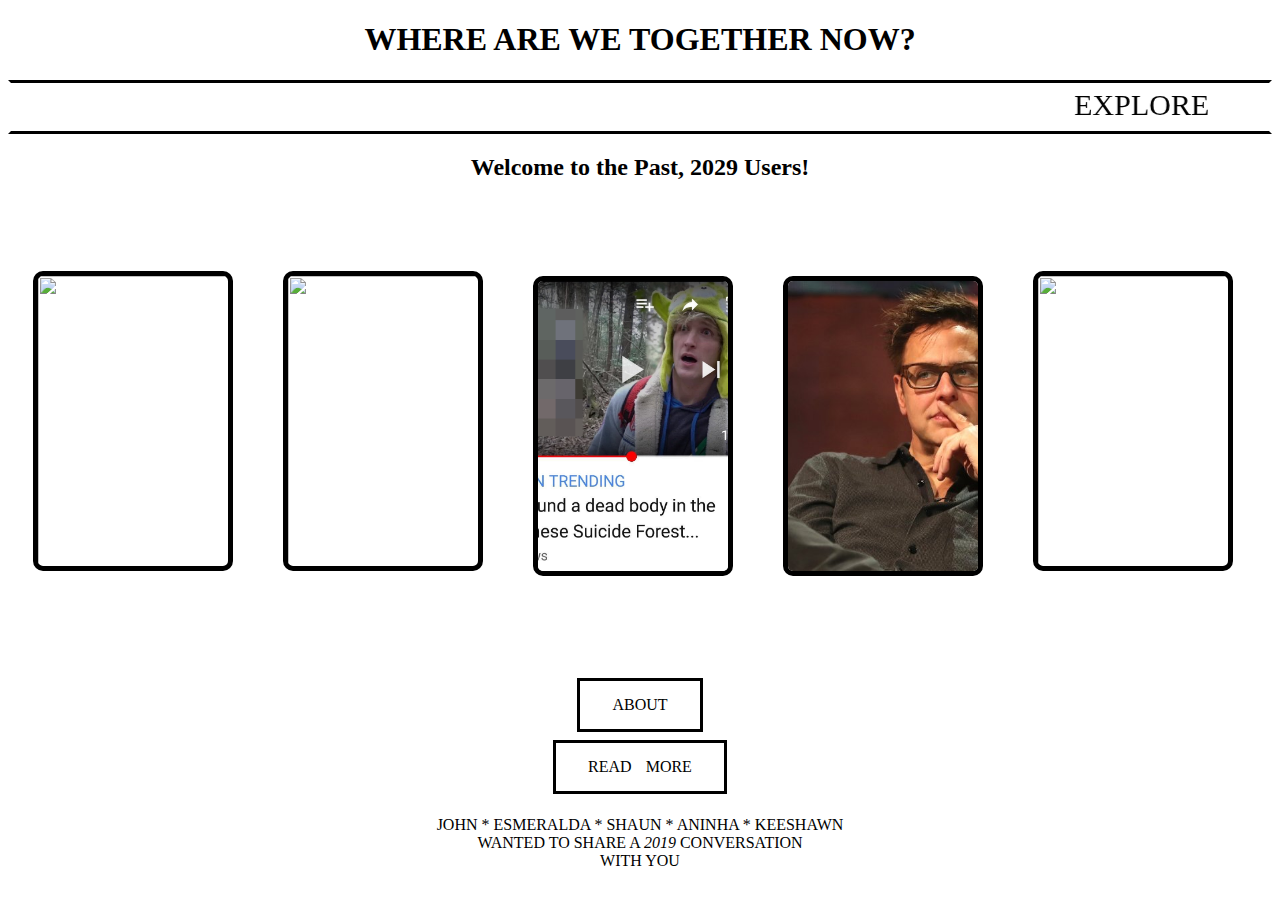
==== index.html @ 98e3a2b1 "commit_03" ====
<!DOCTYPE html>
<html>

<head>
  <title>Time Capsule Project</title>
  <meta name="viewport" content="width=device-width, initial-scale=1" />

  <h1> WHERE ARE WE TOGETHER NOW? </h1>

  <div class="scrollmenu">
    <marquee class="scrollmessage" behavior="scroll" direction="left" scrollamount="25">EXPLORE READ CONSIDER</marquee>
  </div>

  <h2>Welcome to the Past, 2029 Users!</h2>

  <!-- this is the crazy carousel. just making a note to section it off from the other things. it is fairly simple when you look at the code, it is just link images and a bunch of divs that are named to help make it function. There is also text to ber used as a -->

<div class="contain">

  <div class="row">
    <div class="row__inner">

      <a href="../time_cap_final/story01.html">
      <div class="tile">
        <div class="tile__media">
          <img class="tile__img" src="stories/story01/louis01.jpg" alt=""  />
        </div>
        <div class="tile__details">
          <div class="tile__title">
            LOUIS CK & ME TOO
          </div>
        </div>
      </div>
    </a>

      <a href="../time_cap_final/story02.html">
      <div class="tile">
        <div class="tile__media">
          <img class="tile__img" src="stories/story02/thepic.jpg" alt=""  />
        </div>
        <div class="tile__details">
          <div class="tile__title">
            SENATOR AL FRANKEN
          </div>
        </div>
      </div>
      </a>

      <a href="../time_cap_final/story03.html">
      <div class="tile">
        <div class="tile__media">
          <img class="tile__img" src="stories/story03/youtube_trend.jpg" alt=""  />
        </div>
        <div class="tile__details">
          <div class="tile__title2">
            LOGAN PAUL
          </div>
        </div>
      </div>
      </a>

      <a href="../time_cap_final/story04.html">
      <div class="tile">
        <div class="tile__media">
          <img class="tile__img" src="stories/story04/james_gunn.jpg" alt=""  />
        </div>
        <div class="tile__details">
          <div class="tile__title">
            JAMES GUNN
          </div>
        </div>
      </div>
      </a>

      <div class="tile">
        <div class="tile__media">
          <img class="tile__img" src="https://s3-us-west-2.amazonaws.com/s.cdpn.io/70390/show-5.jpg" alt=""  />
        </div>
        <div class="tile__details">
          <div class="tile__title">
            HEADLINE
          </div>
        </div>
      </div>

      <div class="tile">
        <div class="tile__media">
          <img class="tile__img" src="https://s3-us-west-2.amazonaws.com/s.cdpn.io/70390/show-6.jpg" alt=""  />
        </div>
        <div class="tile__details">
          <div class="tile__title">
            HEADLINE
          </div>
        </div>
      </div>

      <div class="tile">
        <div class="tile__media">
          <img class="tile__img" src="https://s3-us-west-2.amazonaws.com/s.cdpn.io/70390/show-7.jpg" alt=""  />
        </div>
        <div class="tile__details">
          <div class="tile__title">
            HEADLINE
          </div>
        </div>
      </div>

      <div class="tile">
        <div class="tile__media">
          <img class="tile__img" src="https://s3-us-west-2.amazonaws.com/s.cdpn.io/70390/show-8.jpg" alt=""  />
        </div>
        <div class="tile__details">
          <div class="tile__title">
            HEADLINE
          </div>
        </div>
      </div>

      <div class="tile">
        <div class="tile__media">
          <img class="tile__img" src="https://s3-us-west-2.amazonaws.com/s.cdpn.io/70390/show-9.jpg" alt=""  />
        </div>
        <div class="tile__details">
          <div class="tile__title">
            Top Gear
          </div>
        </div>
      </div>

      <div class="tile">
        <div class="tile__media">
          <img class="tile__img" src="https://s3-us-west-2.amazonaws.com/s.cdpn.io/70390/show-10.jpg" alt=""  />
        </div>
        <div class="tile__details">
          <div class="tile__title">
            HEADLINE
          </div>
        </div>
      </div>



    </div>
  </div>

</div>

  <!-- this is the crazy carousel. just making a note to section it off from the other things-->

  <link rel="stylesheet" href="style.css">
</head>
<br>

<body>

  <form>
    <input class="MyButton" type="button" value="ABOUT" onclick="window.location.href='../time_cap_final/about.html'" />
  </form>
  <form action="https://www.google.com/search?ei=7WmtXJ7FDoaf_QaN4IbgAw&q=call+out+culture&oq=call&gs_l=psy-ab.1.0.35i39l2j0i67l8.17510.20264..21541...1.0..0.109.397.2j2....2..0....1..gws-wiz.....6..0i71j0i131j0j0i131i67.OYrMbLbtMfo">
    <input class="MyButton" type="button" value="READ MORE" />
  </form>
  <footer>
    <br>
    <p>JOHN * ESMERALDA * SHAUN * ANINHA * KEESHAWN
      <br>WANTED TO SHARE A <em>2019</em> CONVERSATION
      <br>WITH YOU</p>
  </footer>
</body>


</html>
---- style.css ----
@font-face {
    font-family: Compagnon;
    font-weight: Italic;
    src: url("fonts/Compagnon-Italic.woff") format("woff");
}

@font-face {
    font-family: Compagnon;
    font-weight: Medium;
    src: url("fonts/Compagnon-Medium.woff") format("woff");
}

@font-face {
    font-family: Millimetre;
    font-weight: Bold;
    src: url("fonts/Millimetre-Bold.otf") format("opentype");
}

@font-face {
    font-family: Millimetre;
    font-weight: Regular;
    src: url("fonts/Millimetre-Regular.otf") format("opentype");
}

p{
  font-family: Compagnon;
  font-style: Medium;
}

h1{
  font-family: Millimetre;
  font-style: Bold;
}

h2{
  font-family: Compagnon;
  font-style: Medium;
}

body{
  background-color: #ffffff;
  color: black;
  text-align: center;
}

h3{
  color: black;
  font-size: .75em;
}

div.scrollmenu {
  background-color: white;
  overflow: auto;
  white-space: nowrap;
  border: solid;
  border-left-color: white;
  border-right-color: white;
  border-top-color:black;
  border-bottom-color: black;
}

div.scrollmenu a {
  display: inline-block;
  color: white;
  text-align: center;
  padding: 14px;
  text-decoration: none;
}

div.scrollmenu a:hover {
  background-color: #777;
}

div.opening{
  font-size: .75em;
}

.MyButton{
  background-color: white;
  border: none;
  color: black;
  padding: 15px 32px;
  text-align: center;
  text-decoration: none;
  display: inline-block;
  font-size: 16px;
  margin: 4px 2px;
  cursor: pointer;
  font-family: Millimetre;
  font-style: Bold;
  border: solid;
  border-color: black;
  word-spacing: 10px;
}

.about{
  font-family: Compagnon;
  font-style: Medium;
}

.scrollmessage{
    padding: 5px;
    font-family: Compagnon;
    font-style: Regular;
    font-weight: Medium;
    font-size: 30px;
    word-spacing: 200px;
    color: black;
}

.storyImage{
  border: 4px solid #000000;
  border-radius: 4px;
  width: 100%;
  max-width: 500px;
}


/* these are the style elemtns for the carousel*/


*{
  box-sizing: border-box;
}
h1,
p {
  text-align: center;
}
p {
  width: 100%;
  max-width: 500px;
  margin: auto;
}
a:link,
a:hover,
a:active,
a:visited {
  transition: color 150ms;
  color: #95a5a6;
  text-decoration: none;
}
a:hover {
  color: #7f8c8d;
  text-decoration: underline;
}
.contain {
  width: 100%;
}
.row {
  overflow: scroll;
  width: 100%;
}
.row__inner {
  transition: 450ms -webkit-transform;
  transition: 450ms transform;
  transition: 450ms transform, 450ms -webkit-transform;
  font-size: 0;
  white-space: nowrap;
  margin: 70.3125px 0;
  padding-bottom: 10px;
}
.tile {
  position: relative;
  display: inline-block;
  width: 200px;
  height: 300px;
  margin-right: 25px;
  margin-left: 25px;
  font-size: 20px;
  color: white;
  cursor: pointer;
  transition: 450ms all;
  -webkit-transform-origin: center left;
          transform-origin: center left;
}
.tile__img {
  width: 200px;
  height: 300px;
  border: solid;
  border-color: black;
  border-width: 4pt;
  border-radius: 10px;
  -o-object-fit: cover;
     object-fit: cover;
}

.tile__details {
  position: absolute;
  bottom: 0;
  left: 0;
  right: 0;
  top: 0;
  font-size: 10px;
  opacity: 0;
  /* background-color: black; */
  transition: 450ms opacity;
}
.tile__details:after,
.tile__details:before {
  content: '';
  position: absolute;
  top: 50%;
  left: 50%;
  display: #000;
}
.tile:hover .tile__details {
  opacity: 1;
}
.tile__title {
  position: absolute;
  bottom: 0;
  padding: 10px;
}

.tile__title2 {
  position: absolute;
  color: black;
  bottom: 0;
  padding: 10px;
}

.row__inner:hover {
  -webkit-transform: translate3d(-62.5px, 0, 0);
          transform: translate3d(-62.5px, 0, 0);
}
.row__inner:hover .tile {
  opacity: 0.3;
}
.row__inner:hover .tile:hover {
  -webkit-transform: scale(1.5);
          transform: scale(1.5);
  opacity: 1;
}
.tile:hover ~ .tile {
  -webkit-transform: translate3d(125px, 0, 0);
          transform: translate3d(125px, 0, 0);
}


/* these are the style elemtns for the carousel*/
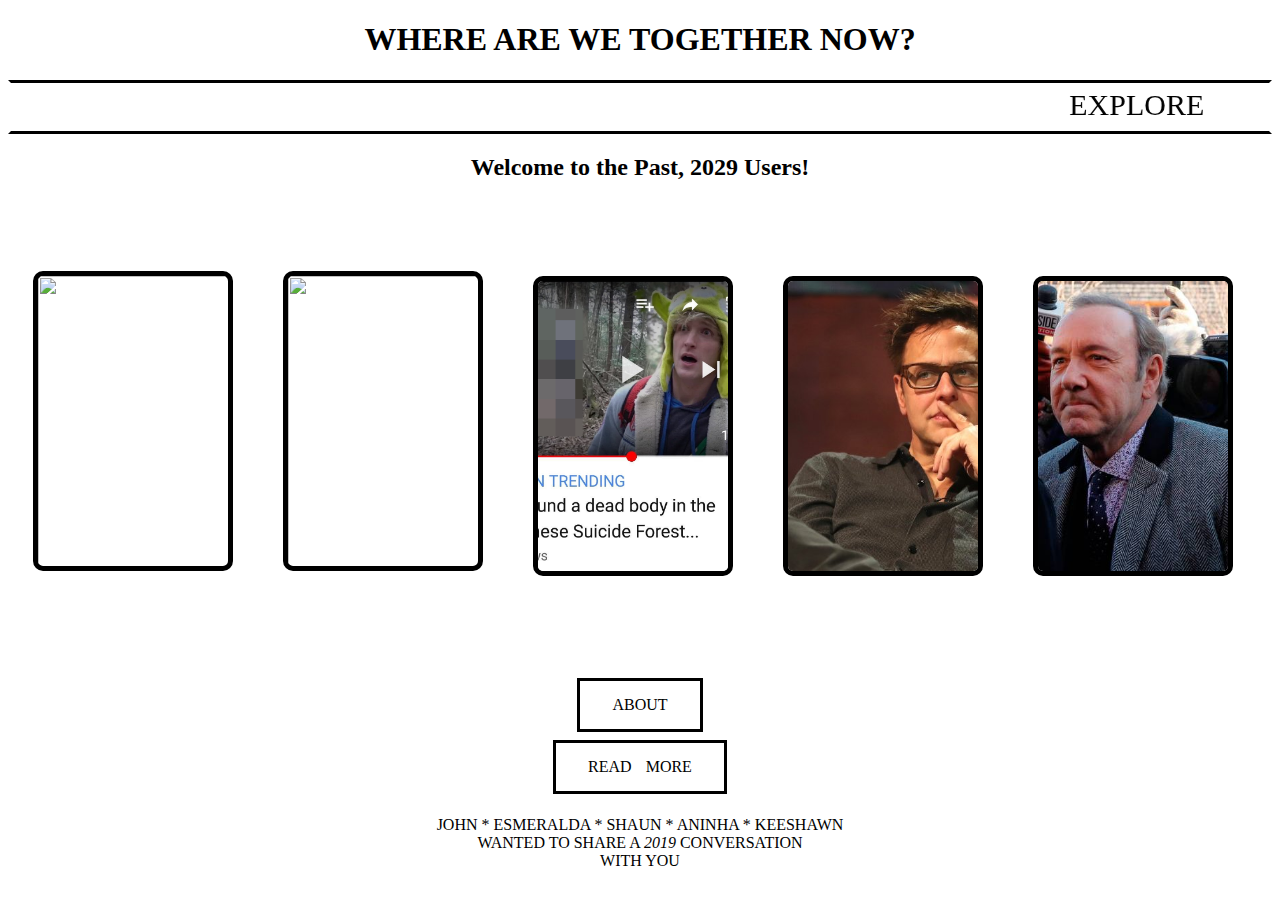
==== commit 1947e4ec: "commit_04" ====
--- a/index.html
+++ b/index.html
@@ -74,22 +74,22 @@
 
       <div class="tile">
         <div class="tile__media">
-          <img class="tile__img" src="https://s3-us-west-2.amazonaws.com/s.cdpn.io/70390/show-5.jpg" alt=""  />
+          <img class="tile__img" src="stories/story05/spacey1.jpg" alt=""  />
         </div>
         <div class="tile__details">
           <div class="tile__title">
-            HEADLINE
+            KEVIN SPACEY
           </div>
         </div>
       </div>
 
       <div class="tile">
         <div class="tile__media">
-          <img class="tile__img" src="https://s3-us-west-2.amazonaws.com/s.cdpn.io/70390/show-6.jpg" alt=""  />
+          <img class="tile__img" src="stories/story06/Kanye1.jpeg" alt=""  />
         </div>
         <div class="tile__details">
           <div class="tile__title">
-            HEADLINE
+            KANYE WEST
           </div>
         </div>
       </div>
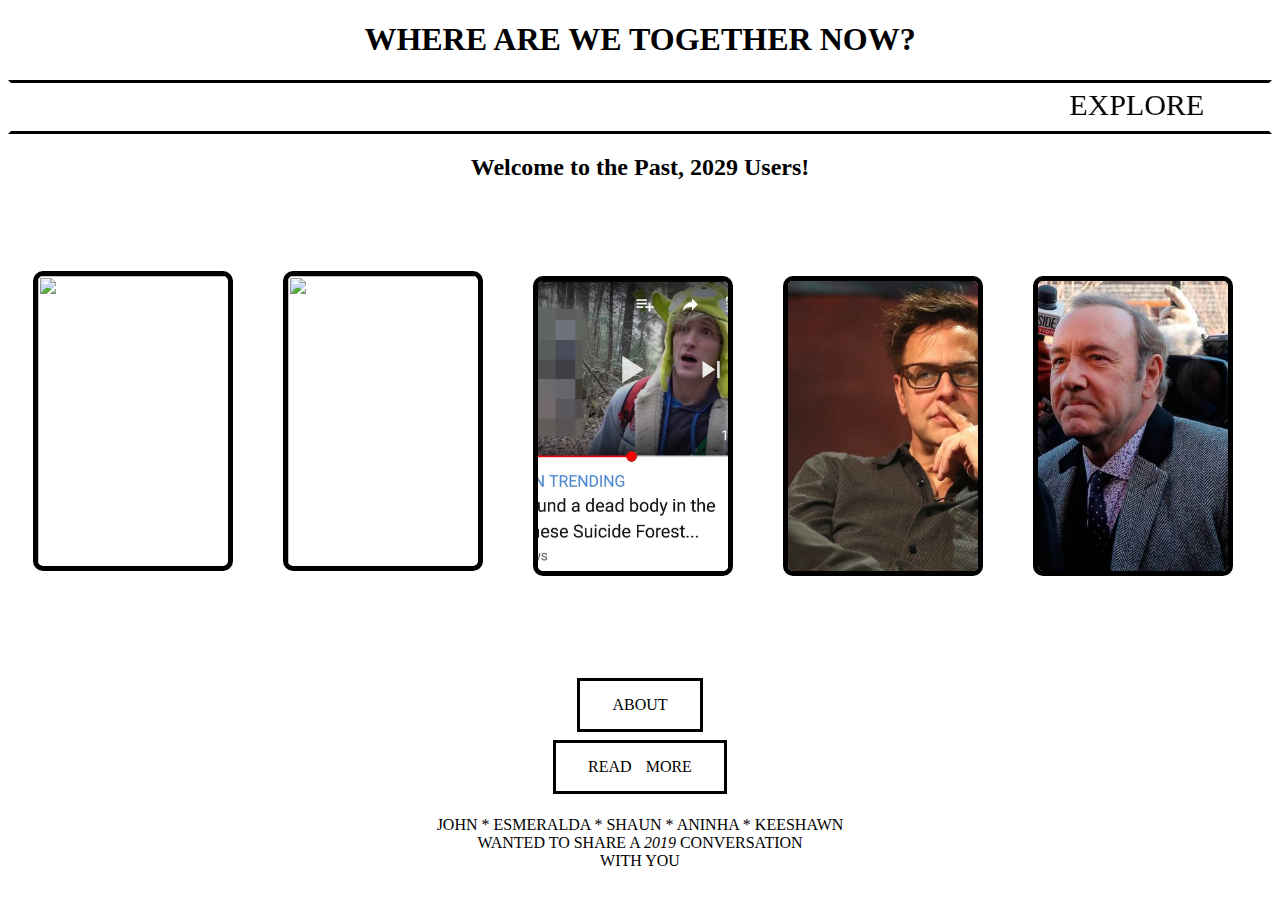
==== commit 8349ef16: "commit_05" ====
--- a/index.html
+++ b/index.html
@@ -72,6 +72,7 @@
       </div>
       </a>
 
+      <a href="../time_cap_final/story05.html">
       <div class="tile">
         <div class="tile__media">
           <img class="tile__img" src="stories/story05/spacey1.jpg" alt=""  />
@@ -82,7 +83,9 @@
           </div>
         </div>
       </div>
+      </a>
 
+      <a href="../time_cap_final/story06.html">
       <div class="tile">
         <div class="tile__media">
           <img class="tile__img" src="stories/story06/Kanye1.jpeg" alt=""  />
@@ -93,6 +96,7 @@
           </div>
         </div>
       </div>
+      </a>
 
       <div class="tile">
         <div class="tile__media">
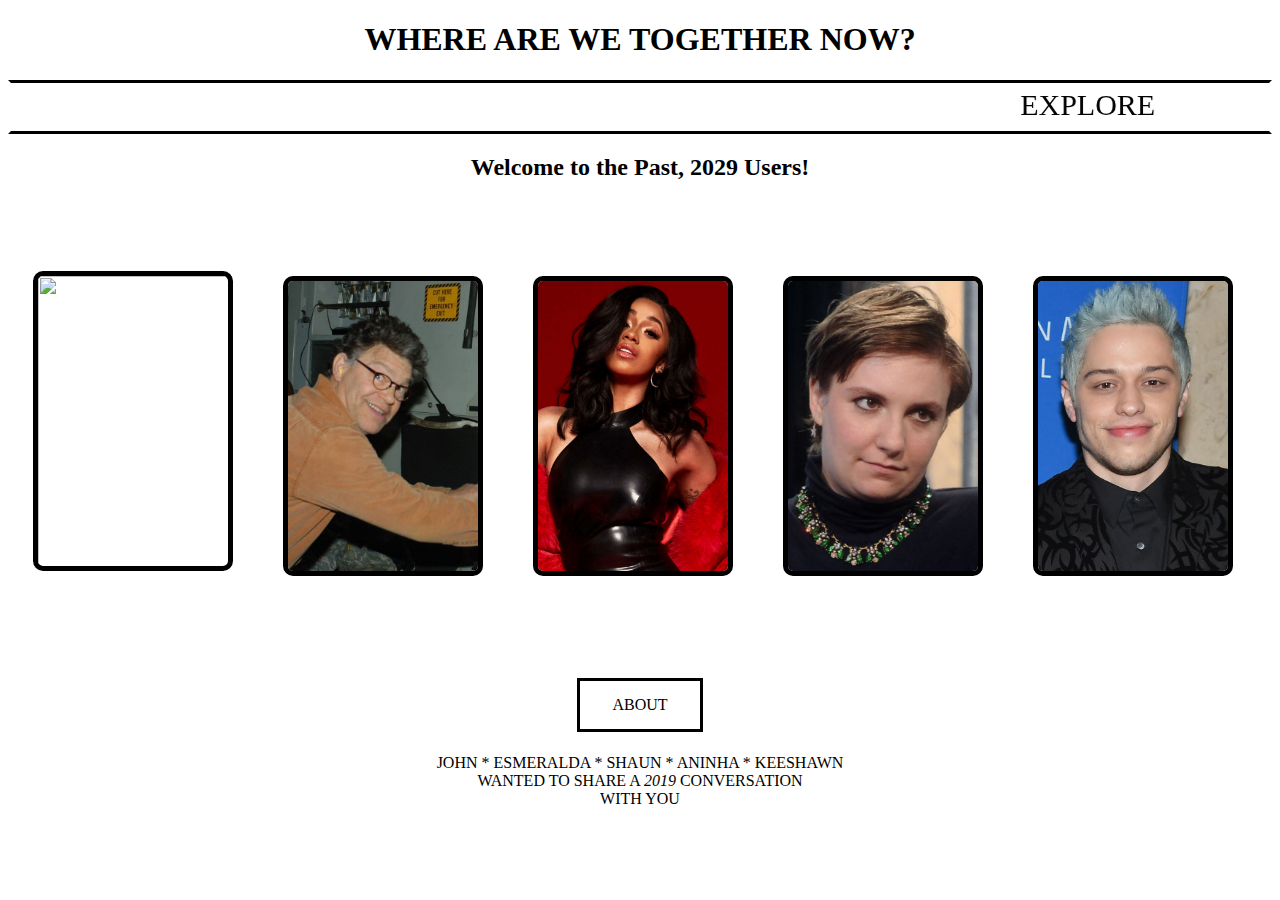
==== commit a909904f: "commit_08" ====
--- a/index.html
+++ b/index.html
@@ -5,16 +5,17 @@
   <title>Time Capsule Project</title>
   <meta name="viewport" content="width=device-width, initial-scale=1" />
 
+
+<div id="website">
   <h1> WHERE ARE WE TOGETHER NOW? </h1>
 
   <div class="scrollmenu">
-    <marquee class="scrollmessage" behavior="scroll" direction="left" scrollamount="25">EXPLORE READ CONSIDER</marquee>
+    <marquee class="scrollmessage" behavior="scroll" direction="left" scrollamount="25">EXPLORE READ CONSIDER EXPLORE READ CONSIDER EXPLORE READ CONSIDER EXPLORE READ CONSIDER</marquee>
   </div>
 
   <h2>Welcome to the Past, 2029 Users!</h2>
 
   <!-- this is the crazy carousel. just making a note to section it off from the other things. it is fairly simple when you look at the code, it is just link images and a bunch of divs that are named to help make it function. There is also text to ber used as a -->
-
 <div class="contain">
 
   <div class="row">
@@ -36,7 +37,7 @@
       <a href="../time_cap_final/story02.html">
       <div class="tile">
         <div class="tile__media">
-          <img class="tile__img" src="stories/story02/thepic.jpg" alt=""  />
+          <img class="tile__img" src="stories/story02/thepic2.jpg" alt=""  />
         </div>
         <div class="tile__details">
           <div class="tile__title">
@@ -45,6 +46,58 @@
         </div>
       </div>
       </a>
+
+      <a href="../time_cap_final_story07.html">
+      <div class="tile">
+        <div class="tile__media">
+          <img class="tile__img" src="stories/eMich_01/cardi01.png" alt=""  />
+        </div>
+        <div class="tile__details">
+          <div class="tile__title">
+            CARDI B DRUG SCANDAL
+          </div>
+        </div>
+      </div>
+    </a>
+
+      <a href="../time_cap_final_story08.html">
+      <div class="tile">
+        <div class="tile__media">
+          <img class="tile__img" src="stories/eMich_02/lena01.png" alt=""  />
+        </div>
+        <div class="tile__details">
+          <div class="tile__title">
+            LENA DUNHAM
+          </div>
+        </div>
+      </div>
+      </a>
+
+      <a href="../time_cap_final_story10.html">
+      <div class="tile">
+        <div class="tile__media">
+          <img class="tile__img" src="stories/story10/pete-davidson1.jpg" alt=""  />
+        </div>
+        <div class="tile__details">
+          <div class="tile__title">
+            PETE DAVIDSON
+          </div>
+        </div>
+      </div>
+      </a>
+
+      <a href="../time_cap_final_story09.html">
+      <div class="tile">
+        <div class="tile__media">
+          <img class="tile__img" src="stories/eMich_03/star.png" alt=""  />
+        </div>
+        <div class="tile__details">
+          <div class="tile__title">
+            CLAIRE'S CONTROVERSY
+          </div>
+        </div>
+      </div>
+    </a>
 
       <a href="../time_cap_final/story03.html">
       <div class="tile">
@@ -98,54 +151,22 @@
       </div>
       </a>
 
-      <div class="tile">
-        <div class="tile__media">
-          <img class="tile__img" src="https://s3-us-west-2.amazonaws.com/s.cdpn.io/70390/show-7.jpg" alt=""  />
-        </div>
-        <div class="tile__details">
-          <div class="tile__title">
-            HEADLINE
-          </div>
-        </div>
-      </div>
-
-      <div class="tile">
-        <div class="tile__media">
-          <img class="tile__img" src="https://s3-us-west-2.amazonaws.com/s.cdpn.io/70390/show-8.jpg" alt=""  />
-        </div>
-        <div class="tile__details">
-          <div class="tile__title">
-            HEADLINE
-          </div>
-        </div>
-      </div>
-
-      <div class="tile">
-        <div class="tile__media">
-          <img class="tile__img" src="https://s3-us-west-2.amazonaws.com/s.cdpn.io/70390/show-9.jpg" alt=""  />
-        </div>
-        <div class="tile__details">
-          <div class="tile__title">
-            Top Gear
-          </div>
-        </div>
-      </div>
-
-      <div class="tile">
-        <div class="tile__media">
-          <img class="tile__img" src="https://s3-us-west-2.amazonaws.com/s.cdpn.io/70390/show-10.jpg" alt=""  />
-        </div>
-        <div class="tile__details">
-          <div class="tile__title">
-            HEADLINE
-          </div>
-        </div>
-      </div>
-
-
+      <a href="../time_cap_final/story11.html">
+      <div class="tile">
+        <div class="tile__media">
+          <img class="tile__img" src="stories/story11/Pratt01.jpg" alt=""  />
+        </div>
+        <div class="tile__details">
+          <div class="tile__title">
+            CHRIS PRATT
+          </div>
+        </div>
+      </div>
+      </a>
 
     </div>
   </div>
+
 
 </div>
 
@@ -160,9 +181,7 @@
   <form>
     <input class="MyButton" type="button" value="ABOUT" onclick="window.location.href='../time_cap_final/about.html'" />
   </form>
-  <form action="https://www.google.com/search?ei=7WmtXJ7FDoaf_QaN4IbgAw&q=call+out+culture&oq=call&gs_l=psy-ab.1.0.35i39l2j0i67l8.17510.20264..21541...1.0..0.109.397.2j2....2..0....1..gws-wiz.....6..0i71j0i131j0j0i131i67.OYrMbLbtMfo">
-    <input class="MyButton" type="button" value="READ MORE" />
-  </form>
+
   <footer>
     <br>
     <p>JOHN * ESMERALDA * SHAUN * ANINHA * KEESHAWN
@@ -171,5 +190,41 @@
   </footer>
 </body>
 
+</div>
+
+<p id="countdown"></p>
+<!-- <script>
+document.getElementById("website").style.display = 'none';
+document.getElementById("countdown").style.visibility = 'visible';
+// Set the date we're counting down to: April 15, 2029 00:00:00
+//To test page funcationality, change date to: April 15, 2019 16:15:10
+var countDownDate = new Date("April 15, 2029 00:00:00").getTime();
+// Update the count down every 1 second
+var x = setInterval(function() {
+  // Get todays date and time
+  var now = new Date().getTime();
+  // Find the distance between now and the count down date
+  var distance = countDownDate - now;
+  // Time calculations for days, hours, minutes and seconds
+  var days = Math.floor(distance / (1000 * 60 * 60 * 24));
+  var hours = Math.floor((distance % (1000 * 60 * 60 * 24)) / (1000 * 60 * 60));
+  var minutes = Math.floor((distance % (1000 * 60 * 60)) / (1000 * 60));
+  var seconds = Math.floor((distance % (1000 * 60)) / 1000);
+  // Output the result in an element with id="demo"
+  document.getElementById("countdown").innerHTML = "<br><br><br><br><br><br><br><br><br><br>COUNTDOWN TO APRIL 15, 2029 @ MIDNIGHT:<br><br>" + days + " DAYS " + hours + " HOURS "
+  + minutes + " MINUTES " + seconds + " SECONDS"  + "<br><br><br><br> You will be able to participate in this<br> conversation when the countdown ends.";
+
+    if (distance < 0) {
+      clearInterval(x);
+      document.getElementById("countdown").style.display = 'none';
+      document.getElementById("website").style.display = 'block';
+      // document.getElementById("demo").style.display = "none";
+      // document.getElementById(".visibility").style.display = "visible";
+    }
+    // document.getElementById(".visibility").style.display = "none";
+  // If the count down is over, write some text
+
+}, 1000);
+</script> -->
 
 </html>
--- a/style.css
+++ b/style.css
@@ -227,14 +227,100 @@
   opacity: 0.3;
 }
 .row__inner:hover .tile:hover {
-  -webkit-transform: scale(1.5);
-          transform: scale(1.5);
+  -webkit-transform: scale(1.3);
+          transform: scale(1.3);
   opacity: 1;
 }
 .tile:hover ~ .tile {
   -webkit-transform: translate3d(125px, 0, 0);
           transform: translate3d(125px, 0, 0);
 }
-
-
+#myImg {
+  border-radius: 5px;
+  cursor: pointer;
+  transition: 0.3s;
+}
+
+#myImg:hover {opacity: 0.7;}
+
+/* The Modal (background) */
+.modal {
+  display: none; /* Hidden by default */
+  position: fixed; /* Stay in place */
+  z-index: 1; /* Sit on top */
+  padding-top: 100px; /* Location of the box */
+  left: 0;
+  top: 0;
+  width: 100%; /* Full width */
+  height: 100%; /* Full height */
+  overflow: auto; /* Enable scroll if needed */
+  background-color: rgb(0,0,0); /* Fallback color */
+  background-color: rgba(0,0,0,0.9); /* Black w/ opacity */
+}
+
+/* Modal Content (image) */
+.modal-content {
+  margin: auto;
+  display: block;
+  width: 80%;
+  max-width: 700px;
+}
+
+/* Caption of Modal Image */
+#caption {
+  margin: auto;
+  display: block;
+  width: 80%;
+  max-width: 700px;
+  text-align: center;
+  color: #ccc;
+  padding: 10px 0;
+  height: 150px;
+}
+
+/* Add Animation */
+.modal-content, #caption {
+  -webkit-animation-name: zoom;
+  -webkit-animation-duration: 0.6s;
+  animation-name: zoom;
+  animation-duration: 0.6s;
+}
+
+@-webkit-keyframes zoom {
+  from {-webkit-transform:scale(0)}
+  to {-webkit-transform:scale(1)}
+}
+
+@keyframes zoom {
+  from {transform:scale(0)}
+  to {transform:scale(1)}
+}
+
+/* The Close Button */
+.close {
+  position: absolute;
+  top: 15px;
+  right: 35px;
+  color: #f1f1f1;
+  font-size: 40px;
+  font-weight: bold;
+  transition: 0.3s;
+}
+
+.close:hover,
+.close:focus {
+  color: #bbb;
+  text-decoration: none;
+  cursor: pointer;
+}
+
+/* 100% Image Width on Smaller Screens */
+@media only screen and (max-width: 700px){
+  .modal-content {
+    width: 100%;
+  }
+}
 /* these are the style elemtns for the carousel*/
+
+
+/* these are the style elemtns for the carousel*/
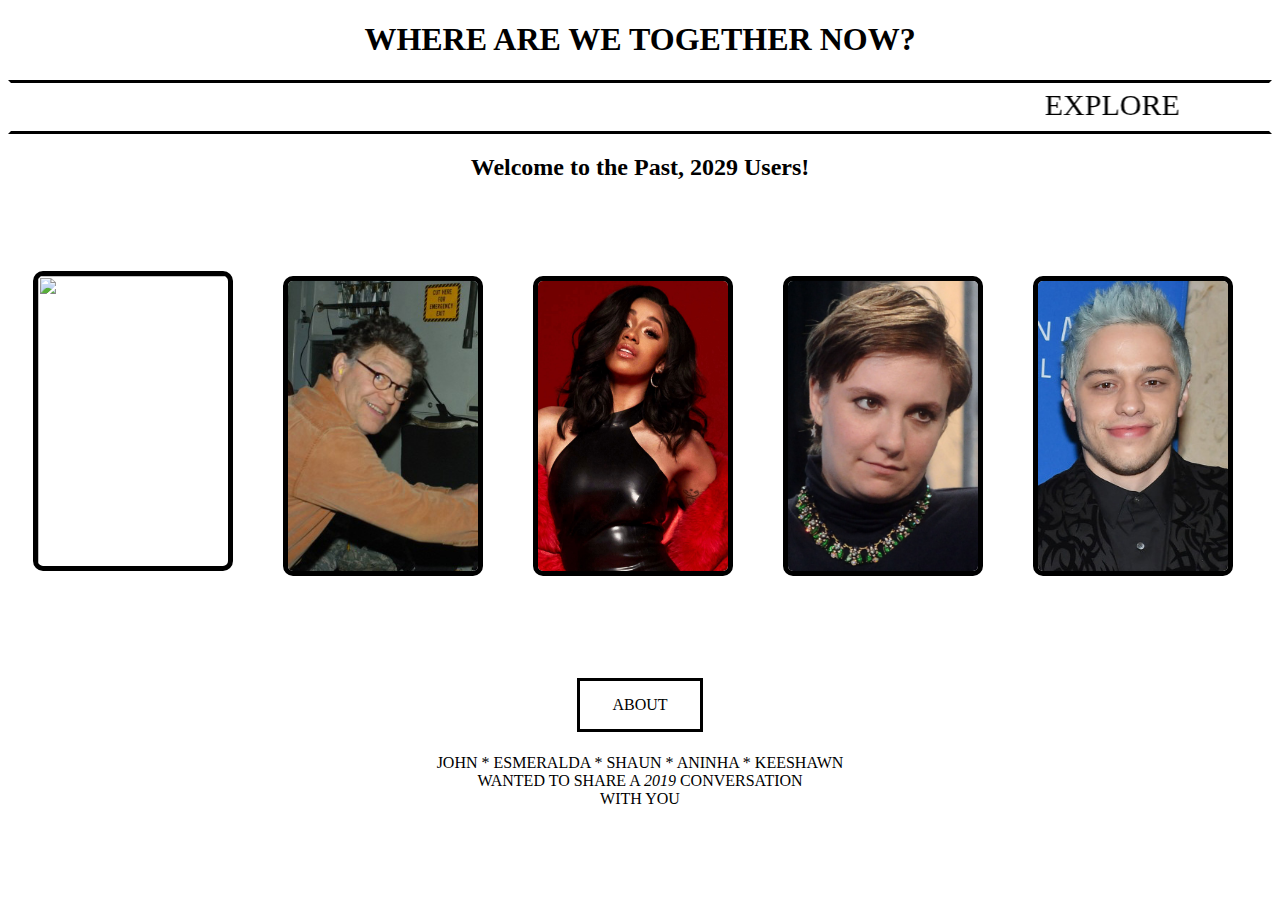
==== commit 834b78c4: "commit_09" ====
--- a/index.html
+++ b/index.html
@@ -47,7 +47,7 @@
       </div>
       </a>
 
-      <a href="../time_cap_final_story07.html">
+      <a href="../time_cap_final/story07.html">
       <div class="tile">
         <div class="tile__media">
           <img class="tile__img" src="stories/eMich_01/cardi01.png" alt=""  />
@@ -60,7 +60,7 @@
       </div>
     </a>
 
-      <a href="../time_cap_final_story08.html">
+      <a href="../time_cap_final/story08.html">
       <div class="tile">
         <div class="tile__media">
           <img class="tile__img" src="stories/eMich_02/lena01.png" alt=""  />
@@ -73,7 +73,7 @@
       </div>
       </a>
 
-      <a href="../time_cap_final_story10.html">
+      <a href="../time_cap_final/story10.html">
       <div class="tile">
         <div class="tile__media">
           <img class="tile__img" src="stories/story10/pete-davidson1.jpg" alt=""  />
@@ -86,7 +86,7 @@
       </div>
       </a>
 
-      <a href="../time_cap_final_story09.html">
+      <a href="../time_cap_final/story09.html">
       <div class="tile">
         <div class="tile__media">
           <img class="tile__img" src="stories/eMich_03/star.png" alt=""  />
@@ -192,8 +192,8 @@
 
 </div>
 
-<p id="countdown"></p>
-<!-- <script>
+<!-- <p id="countdown"></p>
+<script>
 document.getElementById("website").style.display = 'none';
 document.getElementById("countdown").style.visibility = 'visible';
 // Set the date we're counting down to: April 15, 2029 00:00:00
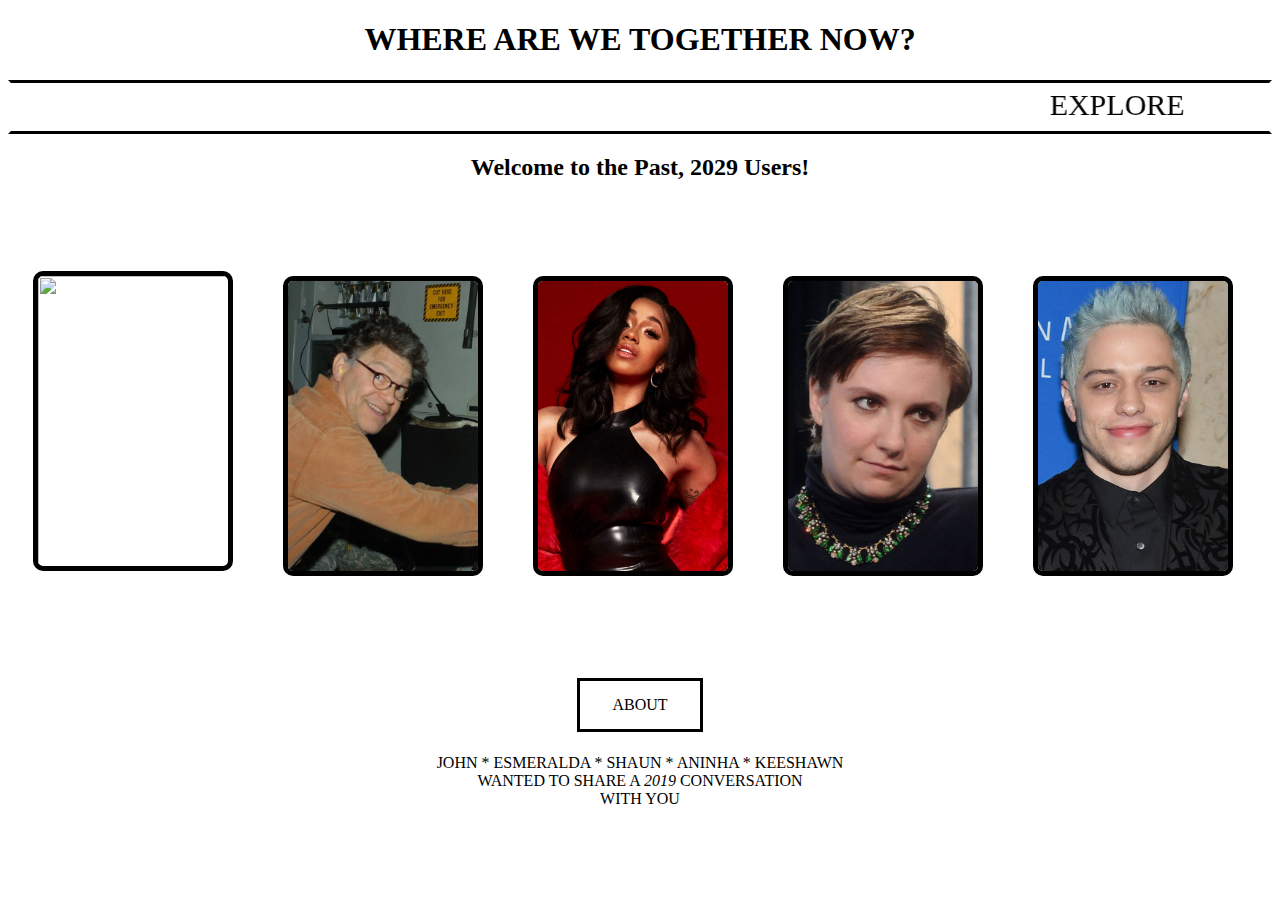
==== commit 8021cacd: "commit_10" ====
--- a/index.html
+++ b/index.html
@@ -192,8 +192,8 @@
 
 </div>
 
-<!-- <p id="countdown"></p>
-<script>
+<p id="countdown"></p>
+<!-- <script>
 document.getElementById("website").style.display = 'none';
 document.getElementById("countdown").style.visibility = 'visible';
 // Set the date we're counting down to: April 15, 2029 00:00:00
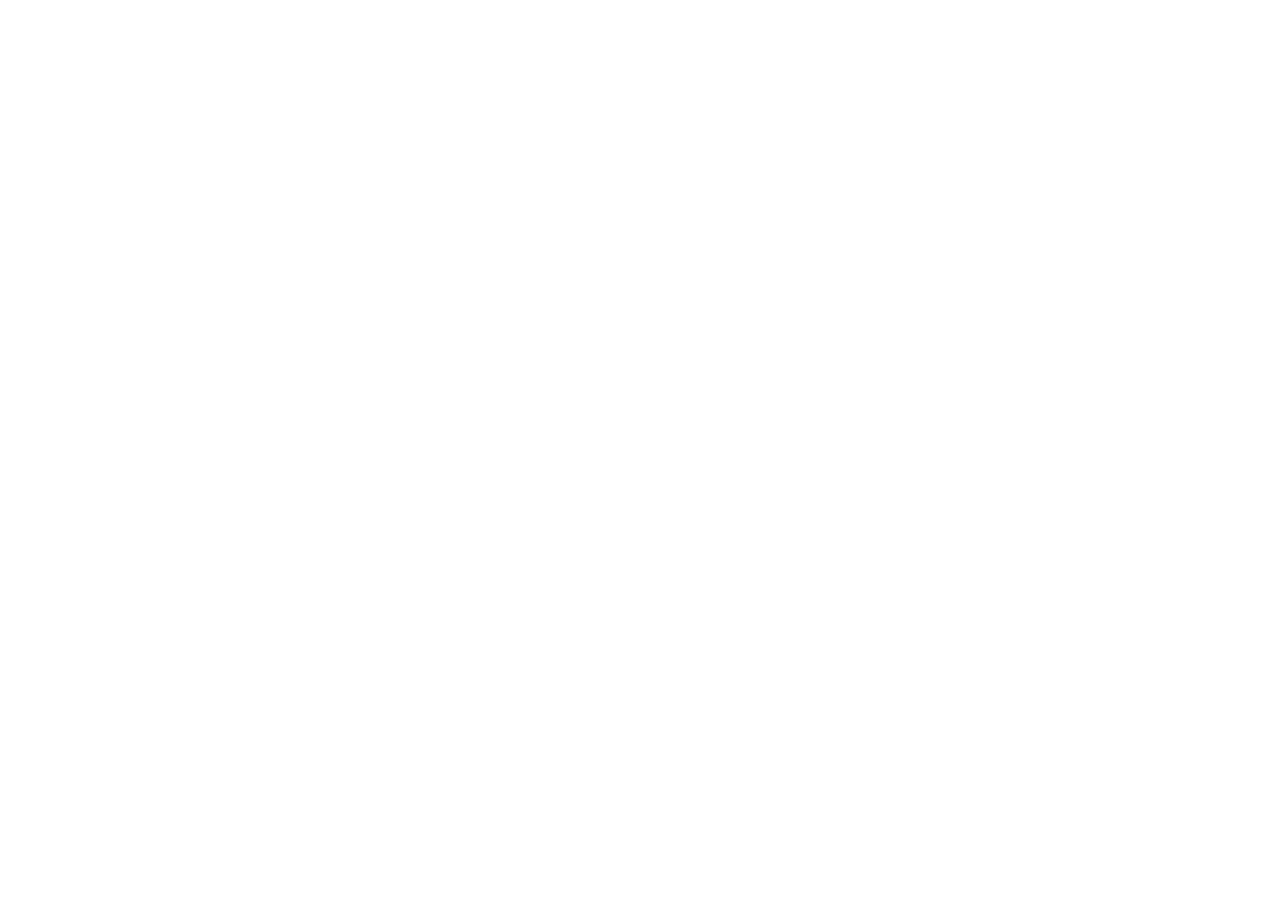
==== commit 47a1ddb1: "commit_11" ====
--- a/index.html
+++ b/index.html
@@ -193,7 +193,7 @@
 </div>
 
 <p id="countdown"></p>
-<!-- <script>
+<script>
 document.getElementById("website").style.display = 'none';
 document.getElementById("countdown").style.visibility = 'visible';
 // Set the date we're counting down to: April 15, 2029 00:00:00
@@ -225,6 +225,6 @@
   // If the count down is over, write some text
 
 }, 1000);
-</script> -->
+</script>
 
 </html>
